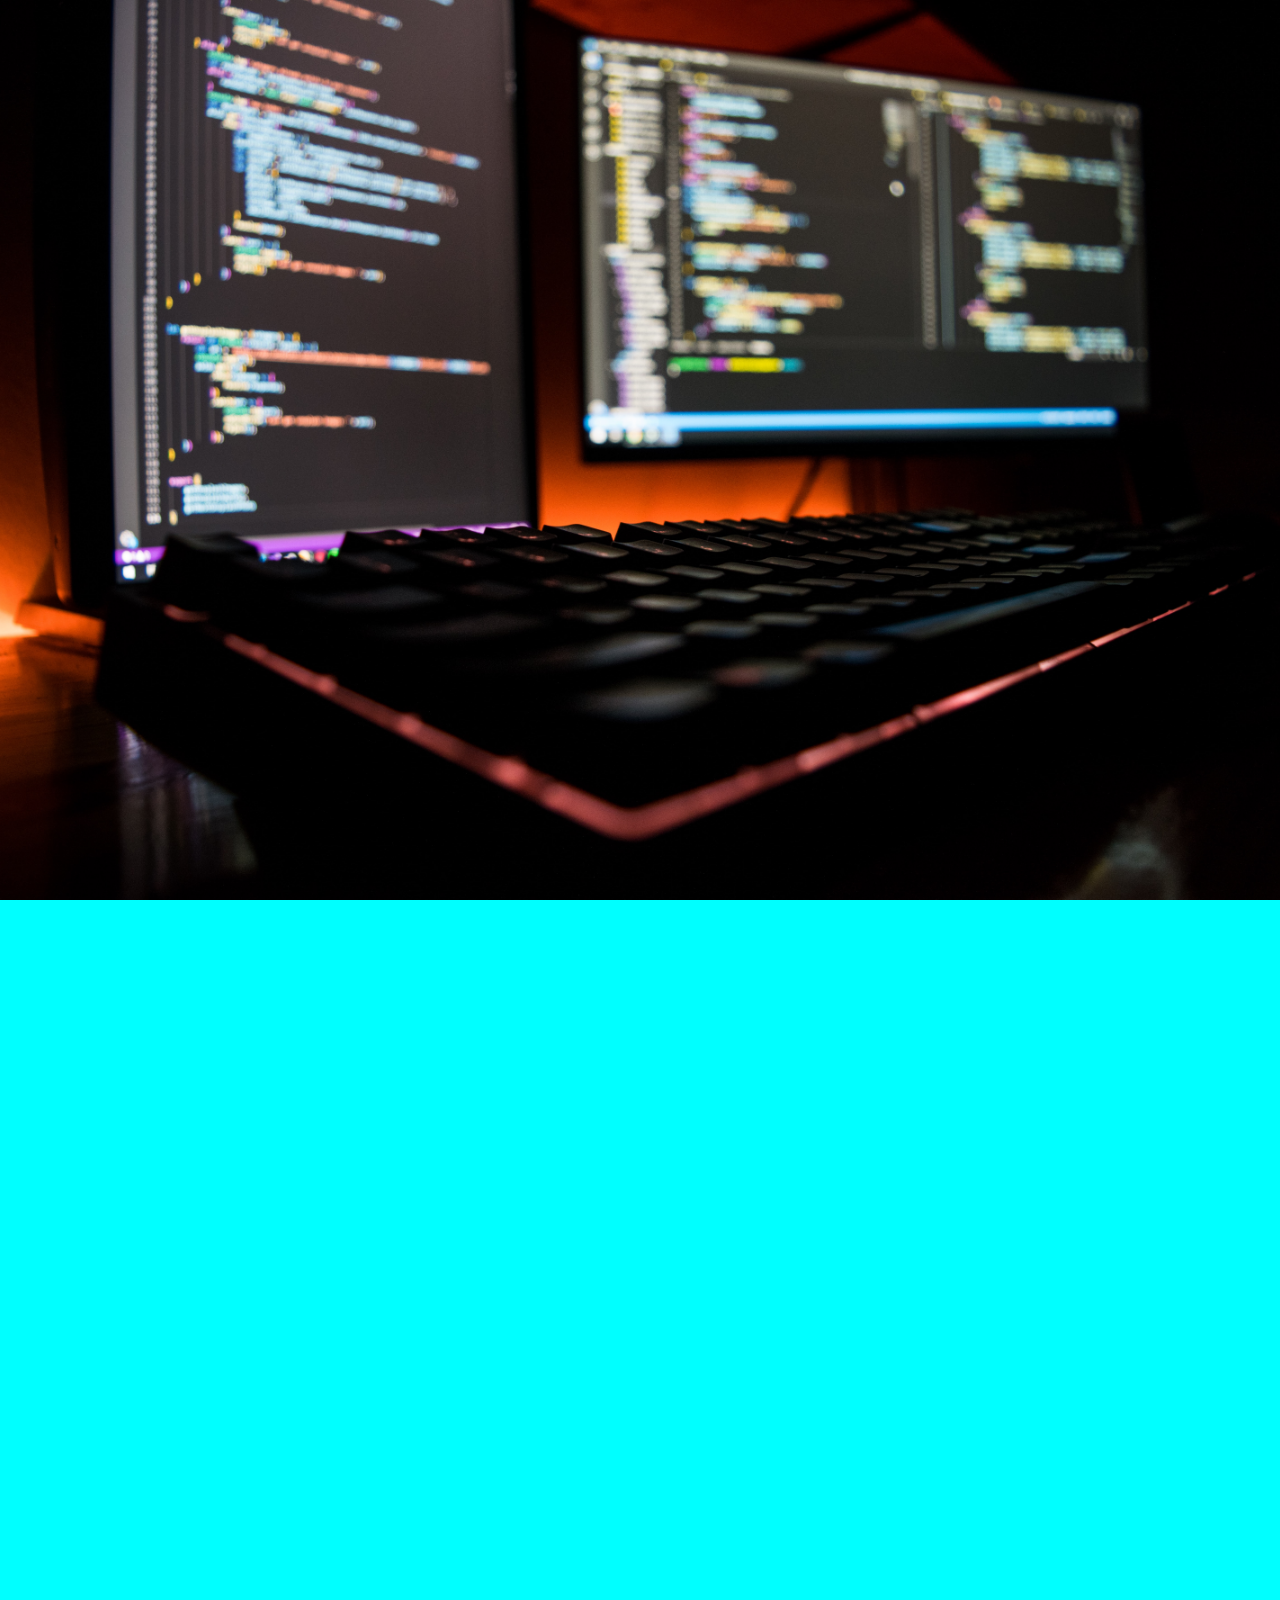
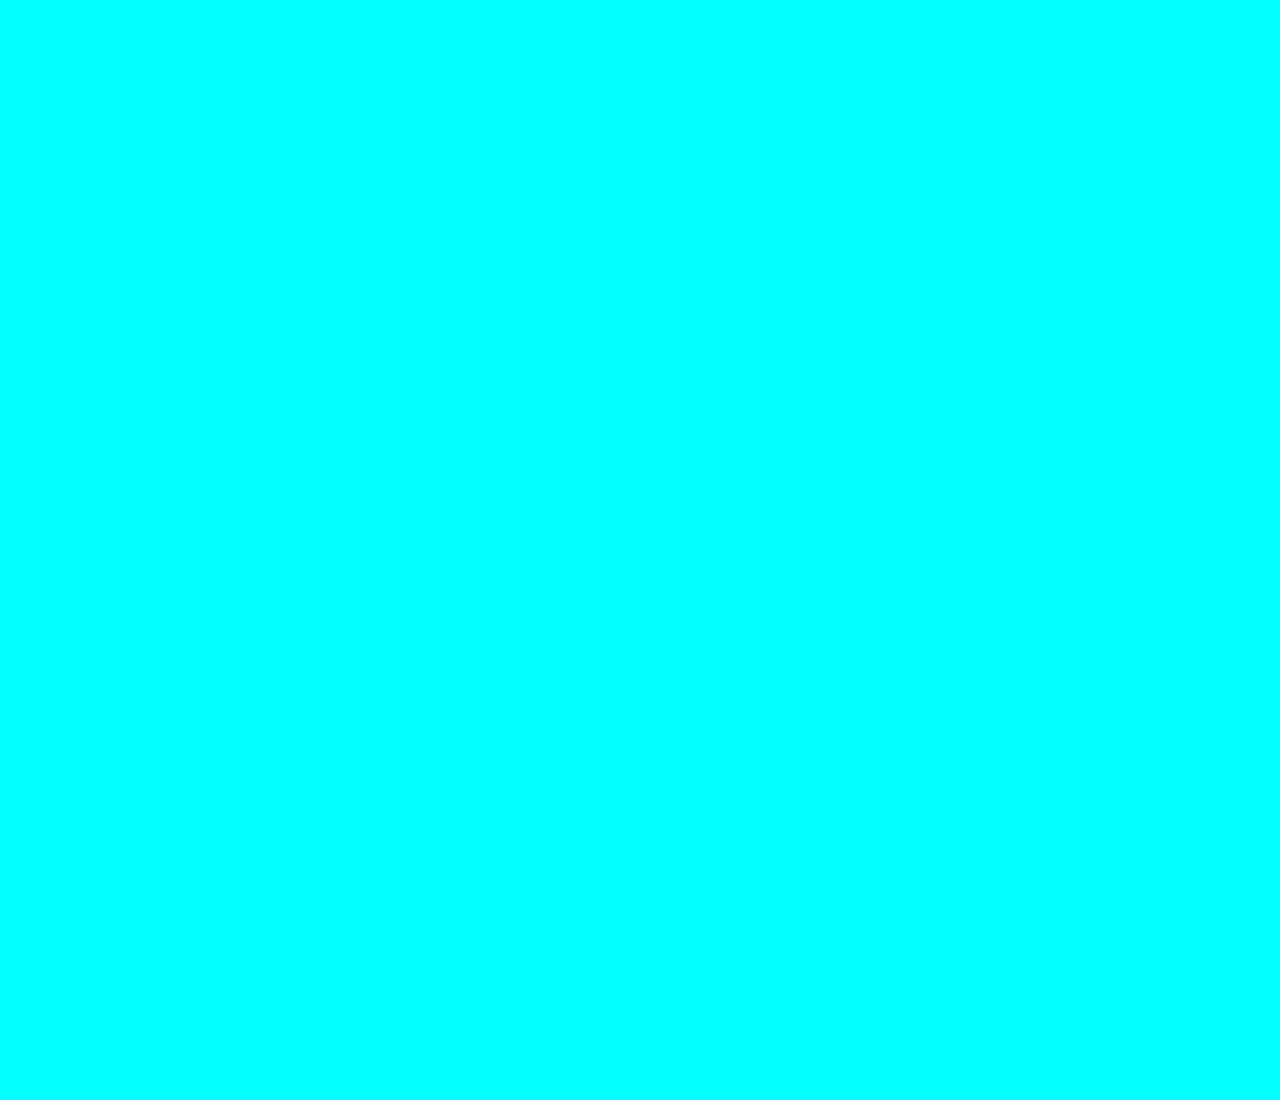
==== terserah.html @ fcf3655a "upload pertamaku" ====
<!DOCTYPE html>
<html lang="en">
<head>
    <meta charset="UTF-8">
    <meta http-equiv="X-UA-Compatible" content="IE=edge">
    <meta name="viewport" content="width=device-width, initial-scale=1.0">
    <title>paralax</title>
    <link rel="stylesheet" href="style.css">
</head>
<body>
    <!-- ini adalah perintah div -->
    <div class="parallax intro"></div>
    <div class="parallax content"></div>
    <div class="parallax footer"></div>
</body>
</html>
---- style.css ----
/* claining browser */

html,
body {
    margin: 0;
    padding: 0;
    box-sizing: border-box;
}
.parallax {
    background-position: center;
    background-size: cover;
    background-attachment: fixed;
    background-color: aqua;
    width: 100%;
    height: 100vh;
}
.intro{
    background-image:url(1.jpg.jpg);
}
.content{
    background-image: url(2.jpg.jpg);
}
.footer{
    background-image: url(3.jpg.jpg);
}
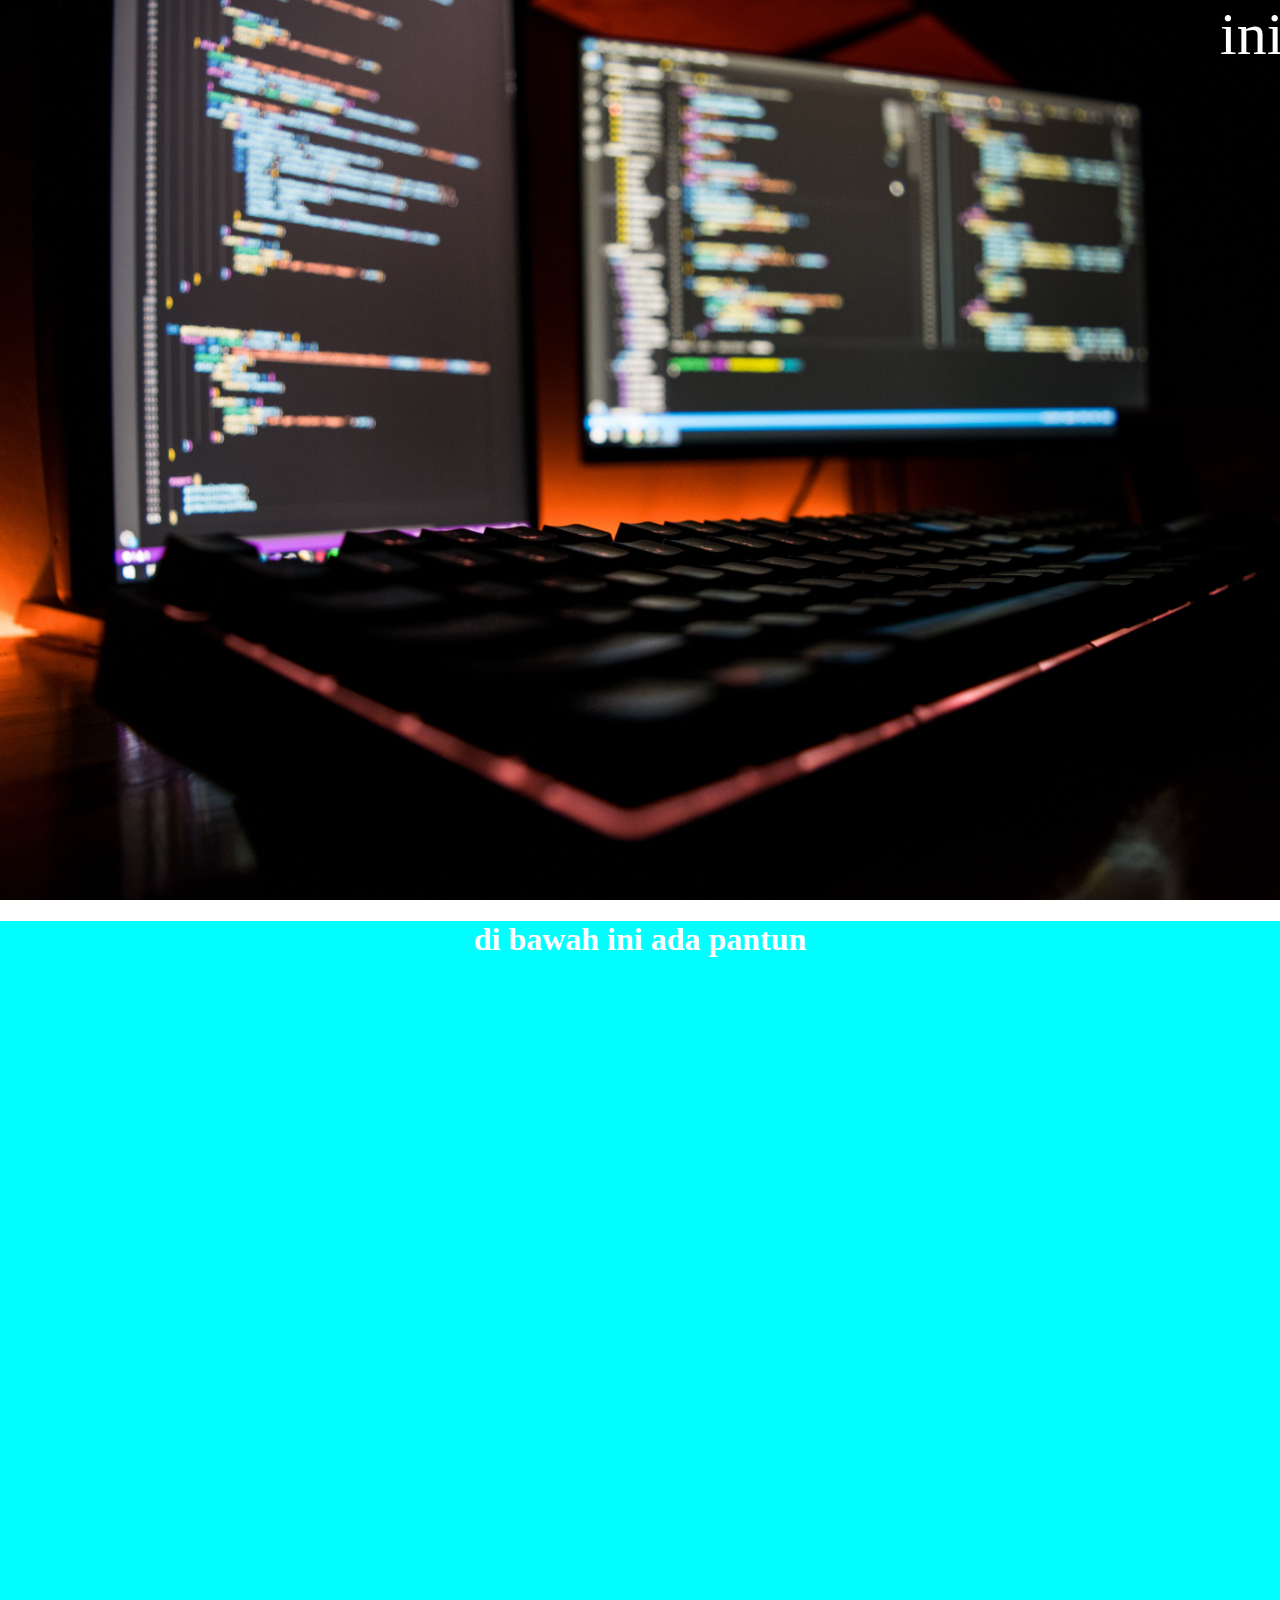
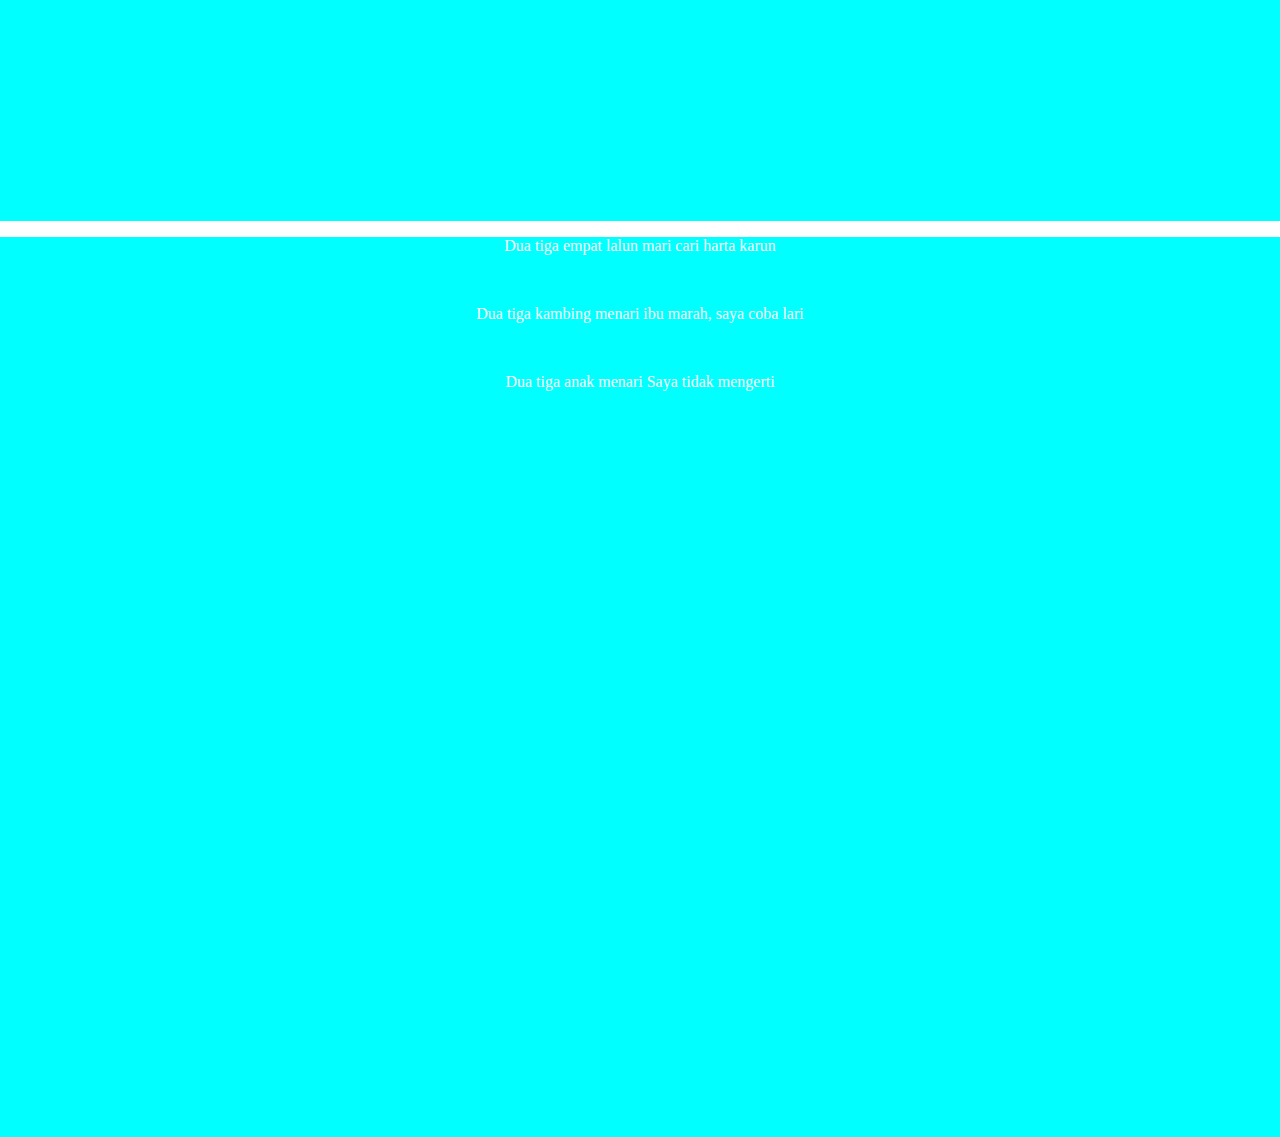
==== commit b7e00302: "tambahkan pantun" ====
--- a/terserah.html
+++ b/terserah.html
@@ -9,8 +9,25 @@
 </head>
 <body>
     <!-- ini adalah perintah div -->
-    <div class="parallax intro"></div>
-    <div class="parallax content"></div>
-    <div class="parallax footer"></div>
+    <div class="parallax intro">
+        <div class="cta">
+            <div class="title"><marquee>ini adalah css pertamaku</marquee></div>
+        </div>
+    </div>    
+    <div class="parallax content">
+            <div class="ml">
+                <div class="ff"><h1>di bawah ini ada pantun</h1></div>
+            </div>
+        </div>            
+    <div class="parallax footer">
+        <div class="pantun">
+            <p>Dua tiga empat lalun mari cari harta karun</p>
+            <br>
+            <p>Dua tiga kambing menari ibu marah, saya coba lari</p>
+            <br>
+            <p> Dua tiga anak menari Saya tidak mengerti</p>
+        </div>
+    </div>
+
 </body>
 </html>--- a/style.css
+++ b/style.css
@@ -22,4 +22,19 @@
 }
 .footer{
     background-image: url(3.jpg.jpg);
+}
+.pantun{
+    color:rgb(255, 255, 255);
+    font-family:fantasy;
+    text-align: center;
+}
+.title{
+    color: white;
+    font-family: impact;
+    font-size: 60px;
+}
+.ff{
+    color: white;
+    text-align: center;
+    font-family: fantasy;
 }